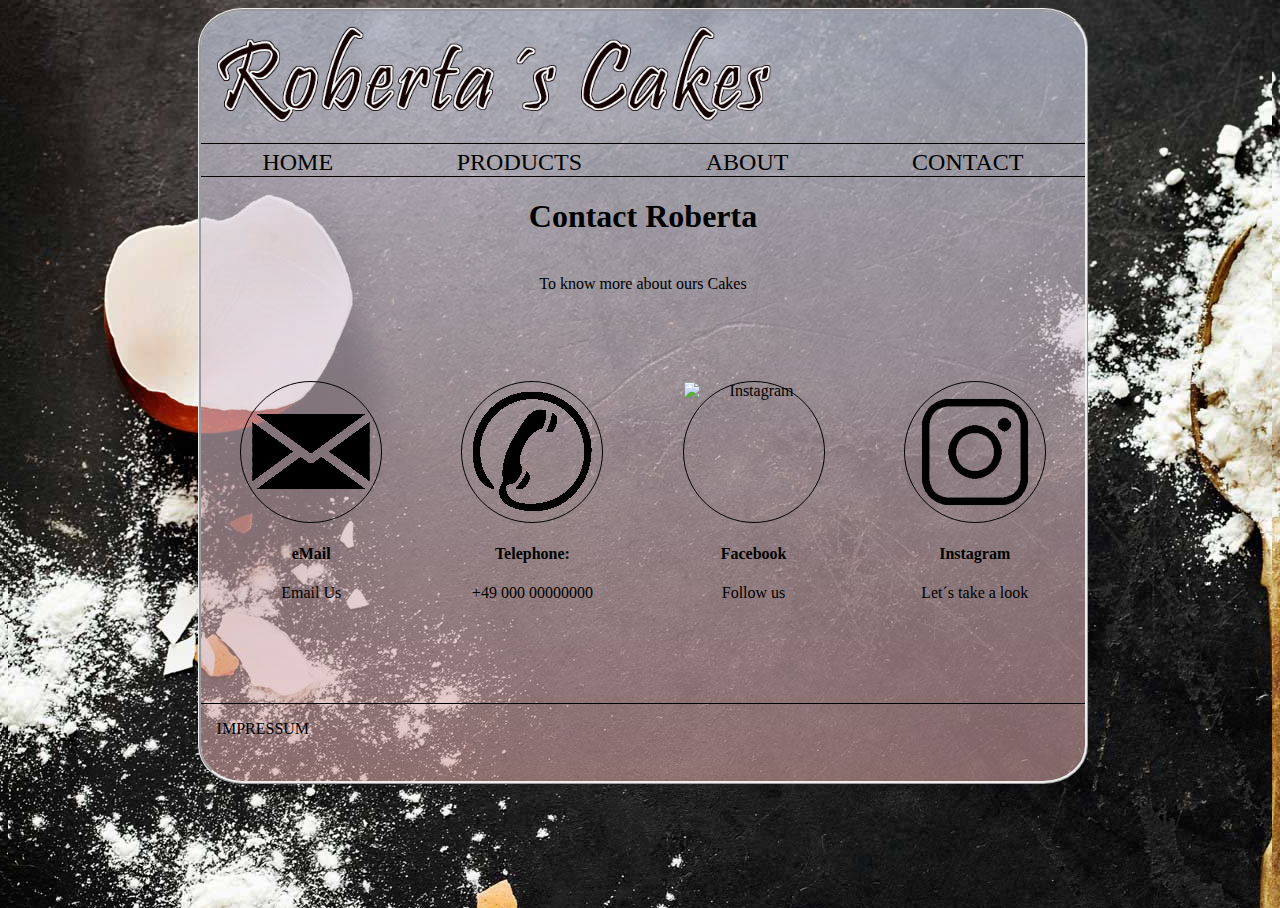
==== Contact.html @ 2d7fb452 "Add files via upload" ====
<head>

  <meta charset="utf-8" />
  <meta name="description" content="Roberta Cake and Bakery" />

  <title>Roberta´s Cake</title>

  <link rel="stylesheet" style type="text/css" href="css/styles.css" />
  <meta name="viewport" content="width=device-width, initial-scale=1" />
  <script src="https://ajax.googleapis.com/ajax/libs/jquery/3.3.1/jquery.min.js"></script>
    <link rel="stylesheet" href="https://cdnjs.cloudflare.com/ajax/libs/font-awesome/4.7.0/css/font-awesome.min.css">
  <script type="text/javascript" src="js/script.js"></script>

</head>

<body>

<main>

<header>
 <img src="images/RobertasCakeLogo.png" alt="Roberta´s Cake">
</header>
<div class="navigation" id="myNavigation">
  <a href="Index.html">Home</a>
  <a href="Products.html">Products</a>
  <a href="About.html">About</a>
  <a href="#">Contact</a>
  <a href="javascript:void(0)" class="navigationIcon" onclick="myFunction()">
  <i class="fa fa-bars"></i></a>
</div>

<div id="mainViewer">
 <div id="contactForm">
   <h1>Contact Roberta</h1>
   <br>To know more about ours Cakes
   <div id="contactDivision">
     <div class="contactType" id="email">
       <div id="boxMail">
       <img src="images/Icon/emailIcon.png" alt="eMail">
       </div>
       <h4>eMail</h4>
       <p><a href="mailto:example@gmail.com?subject=I Have a question">Email Us</a></p>
     </div>
     <div class="contactType" id="telephone">
       <div id="boxTelephone">
       <img src="images/Icon/telephoneIcon.png" alt="Telephone">
       </div>
       <h4>Telephone:</h4>
       <p>+49 000 00000000</p>
     </div>
     <div class="contactType" id="facebook">
       <div id="boxFacebook">
       <img src="images/Icon/FacebookIcon.png" alt="Instagram">
       </div>
       <h4>Facebook</h4>
       <p><a href="http://www.facebook.com" target="_blank">Follow us</a></p>
     </div>
     <div class="contactType" id="instagram">
       <div id="boxInstagram">
       <img src="images/Icon/instagramIcon.png" alt="Instagram">
       </div>
       <h4>Instagram</h4>
       <p><a href="http://www.instagram.com" target="_blank">Let´s take a look</a></p>
     </div>
   </div>
 </div>
</div>

<footer>
  IMPRESSUM
</footer>

</main>

</body>
</html>
---- css/styles.css ----
body, html {
  height: 100%;
  background-image: url("RobertasCakeBg.jpg");
}


main {

  width: 70%;
  height: auto;
  margin-left: 15%;
  margin-right: 15%;
  background-image: linear-gradient(rgb(218,226,248,0.6),rgb(214,164,164,0.6));
  border-radius: 5%;
  border: 3px;
  border-style: ridge;
}

header {

   width: auto;
   height: 100px;
   border-bottom: 1px solid;
   border-color: black;
   padding: 1em 1em 1em 1em;
   margin-bottom: 5px;

}

header img {
  width: 65%;
}

/*Menu code*/

.navigation {
  overflow: hidden;
  display: flex;
  justify-content: space-around;
  border-bottom: 1px solid;
  margin-bottom: 5px;
}

.navigation a {
  color: black;
  font-size: 1.5em;
  text-transform: uppercase;
}

.navigation a:link {
  text-decoration: none;
}

.navigation a:visited {
  text-decoration: none;
}

.navigation a:hover {
  text-decoration: underline;
}

.navigation .navigationIcon {
  display: none;
}

@media screen and (max-width: 600px) {
  .navigation a:not(:first-child) {
    display: none;
  }

  .navigation a.navigationIcon {
    display: block;
  }
}

@media screen and (max-width: 600px) {
  .navigation.responsive {
    display: block;
    position: relative;
  }
  .navigation.responsive a.navigationIcon {
    position: absolute;
    right: 0;
    top: 0;
  }
  .navigation.responsive a {
    display: block;
    text-align: left;
  }
}

#mainViewer {

  width: 100%;
  height: 500px;
}

/*Slide code*/
.Slides {
  display: none;
}

#imgSlidesFirst {
  display: block;
}

.imgSlides {

  width: 100%;
  height: 500px;
}

/*Navigation Bar of the SlideShow*/
.circlesNavigation {
  display: flex;
  justify-content: center;
}

.dot {
  cursor: pointer;
  height: 15px;
  width: 15px;
  margin: 0 2px;
  background-color: #bbb;
  border-radius: 50%;
  display: inline-block;
  transition: background-color 0.6s ease;
}

.active, .dot:hover {
  background-color: #717171;
}

/* Fading animation */
.fade {
  -webkit-animation-name: fade;
  -webkit-animation-duration: 1.5s;
  animation-name: fade;
  animation-duration: 1.5s;
}

@-webkit-keyframes fade {
  from {opacity: .4}
  to {opacity: 1}
}

@keyframes fade {
  from {opacity: .4}
  to {opacity: 1}
}

/*Products Page */
.cakeHide {
  width: 60%;
  height: 500px;
  border: 1px solid;
  border-radius: 2%;
  position: absolute;
  margin-left: 4%;
  z-index: 1;
  background-image: linear-gradient(rgb(236,233,230),rgb(255,255,255));
  text-align: center;
  display: none;
}

.imgPresentation {
  width: 200px;
  height: 200px;
  float: left;
  margin-left: 2%;
  margin-top: 2%;

}

/*Gallery Products Pages*/
.product {
  width: 150px;
  height: 150px;
  text-align: center;
}

.product img {
  border: solid transparent 1px;
}

.product img:hover {
   border: #333 solid 1px;
   border-radius: 20%;
   border-style: ridge;
   background-color: white;
}

#container1 {
  width: 100%;
  height: 250px;
  display: flex;
  justify-content: space-around;
  padding-top: 10px;
  z-index: 5;
}

#container2 {
  width: 100%;
  height: 250px;
  display: flex;
  justify-content: space-around;
  z-index: 5;
}

#box7{
	position:absolute;

/*Set-up dimension of the imgs*/
}
#box7 img {
  width: 450px;
  height: 300px;
}
#box7 span{
	display:block;
	float:left;
}

#thumbs7{
	position:relative;
	width:486px;
	clear:both;
	height:41px;
	overflow:hidden;
	margin-top:280px;
}
#thumbs7 .thumbs, #thumbs_handles7, #thumbs_mask7{
	position:absolute;
	top:0;
	width:100%;
	height:41px;
}
#thumbs7 .thumbs div, #thumbs_handles7 span{
	display:block;
	width:60px;
	height:41px;
	margin:0;
	float:left;
	cursor:pointer;
}
#thumbs7 .thumbs div img{
	width:54px;
	float:right;
}
#thumbs_handles7 span{
	background:url(thumb_invisible.gif) no-repeat;
}
#thumbs_mask7{
	width:1200px;
	background:url(thumbs_mask.gif) no-repeat center top;
}

.mask6{
	position:absolute;
  margin-top: -5%;
  /*Set-up img dimension (to control also #box7.img)*/
  width:450px;
	height:300px;
	overflow:hidden;
}

#cont {
  width:550px;
  margin:0 auto;
  background:#fff;
  text-align:left;
  padding:20px;
}

.sample {
  padding:20px 30px;
  margin: 50px 0 25px 0;
  display: flex;
  justify-content: center;
}

.thumbs{
	width:54px;
}
.thumbs div{
	display:block;
	width:54px;
	height:41px;
	margin:3px 0;
	cursor:pointer;
}

.thumbs div img{
	display:block;
	width:100%;
	height:100%;
	border:none
}

#BackToProducts {
  float: right;
  margin-top: 0;
  border-radius: 10px 10px 10px 10px;
  margin-right: 1%;
}

#BackToProducts:hover {
  background-color: #cbd0d8;
}

/*About Section*/
#profile{
  text-align: center;
}

#fotosProfile {
  width: 150px;
  height: 150px;
  border: 1px solid;
  border-radius: 50%;
  display: flex;
  margin: 3% auto;
  background-image: url("myAvatar.png");
}

#profile p {
  width: 40%;
  height: auto;
  margin: auto;
}

/*Contact Section*/
#contactForm {
 text-align: center;
}

#contactDivision {
  width: 100%;
  height: 250px;
  display: flex;
  justify-content: space-around;
  margin-top: 10%;
}

#contactDivision a {
  text-decoration: none;
  color: black;
}

#contactDivision a:hover {
  text-decoration: underline;
}

.contactType img {
  position: absolute;
  margin: auto;
  top: 0;
  left: 0;
  right: 0;
  bottom: 0;
}

#boxMail {
  width: 140px;
  height: 140px;
  border: 1px solid;
  border-radius: 50%;
  position:relative;
}

#boxMail:hover {
  width: 140px;
  height: 140px;
  border: 1px solid;
  border-radius: 50%;
  background-image: linear-gradient(rgb(236,233,230),rgb(255,255,255));
  position:relative;
}

#boxTelephone {
  width: 140px;
  height: 140px;
  border: 1px solid;
  border-radius: 50%;
  position:relative;
}

#boxTelephone:hover {
  width: 140px;
  height: 140px;
  border: 1px solid;
  border-radius: 50%;
  background-image: linear-gradient(rgb(60,165,92),rgb(181,172,73));
  position:relative;
}

#boxFacebook {
  width: 140px;
  height: 140px;
  border: 1px solid;
  border-radius: 50%;
  position:relative;
}

#boxFacebook:hover {
  width: 140px;
  height: 140px;
  border: 1px solid;
  border-radius: 50%;
  background-image: linear-gradient(rgb(8,80,120),rgb(133,216,206));
  position:relative;
}

#boxInstagram {
    width: 140px;
    height: 140px;
    border: 1px solid;
    border-radius: 50%;
    position:relative;
  }

#boxInstagram:hover {
    width: 140px;
    height: 140px;
    border: 1px solid;
    border-radius: 50%;
    background-image: linear-gradient(rgb(255,128,8),rgb(255,200,55));
    position:relative;
  }

/* Footer of the Site */
footer {

  width: auto;
  height: 45px;
  border-top: 1px solid;
  border-color: black;
  padding: 1em 1em 1em 1em;
  margin-top: 5px;
}
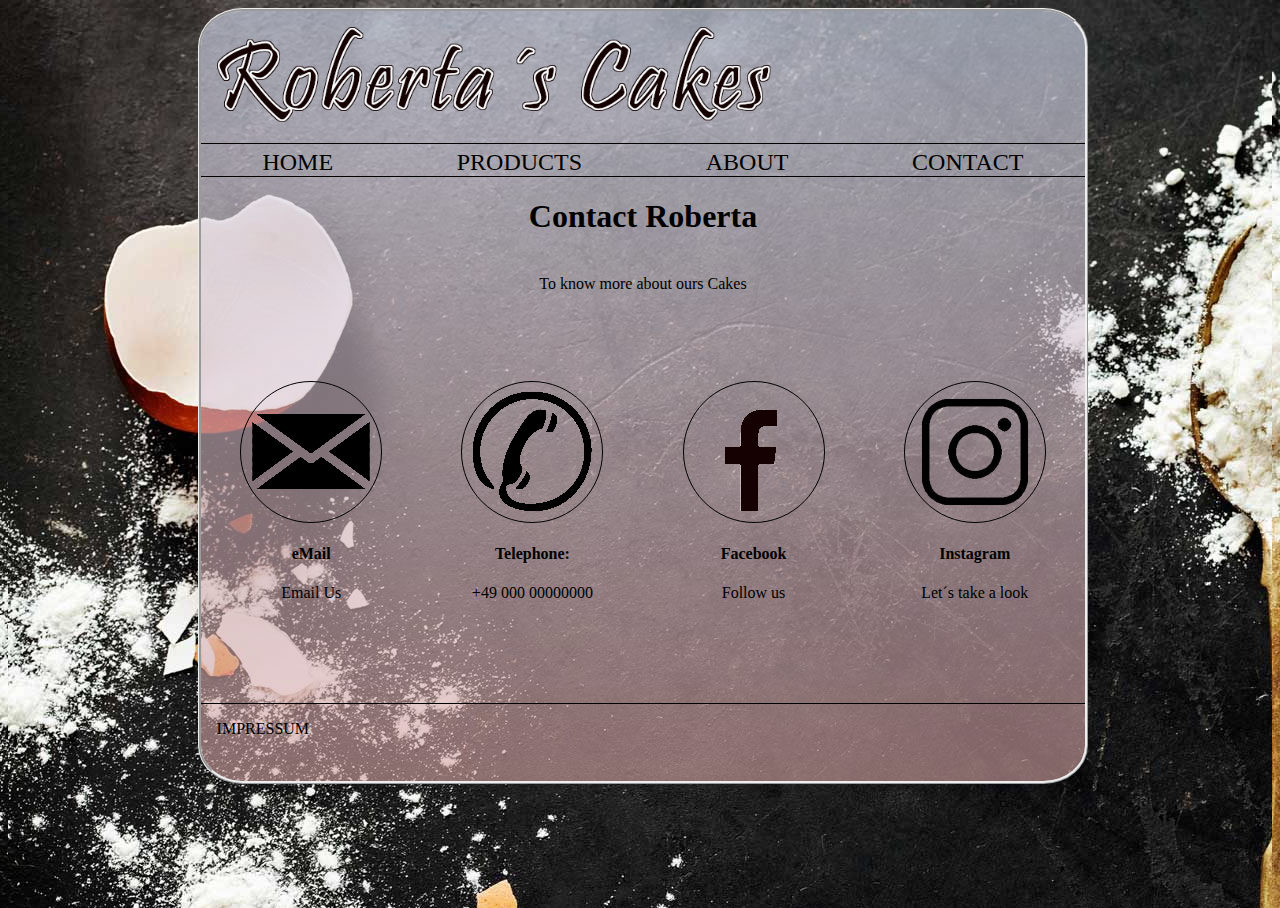
==== commit 306e5215: "Update Contact.html" ====
--- a/Contact.html
+++ b/Contact.html
@@ -50,7 +50,7 @@
      </div>
      <div class="contactType" id="facebook">
        <div id="boxFacebook">
-       <img src="images/Icon/FacebookIcon.png" alt="Instagram">
+       <img src="images/Icon/facebookIcon.png" alt="Facebook">
        </div>
        <h4>Facebook</h4>
        <p><a href="http://www.facebook.com" target="_blank">Follow us</a></p>
